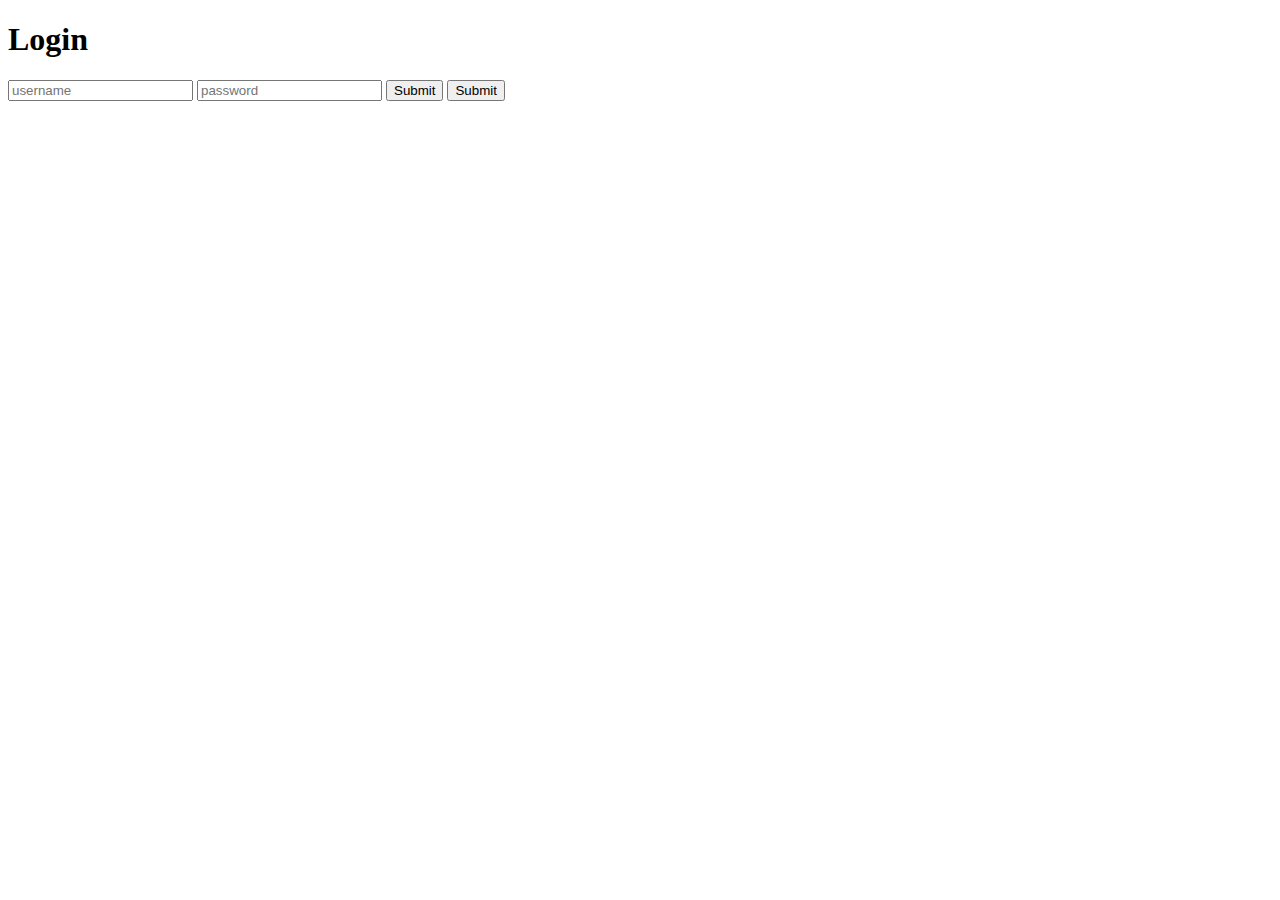
==== form.html @ cfdab8ef "Initial Commit" ====
<!DOCTYPE html>
<html lang="en">
<head>
    <meta charset="UTF-8">
    <meta name="viewport" content="width=device-width, initial-scale=1.0">
    <title>Form Demo</title>
</head>
<body>
    <!-- action - where the form sen data to-->
    <!-- method - what HTTP method (get/post) -->
    <form>
        <h1>Login</h1>
        <input type="text" placeholder="username">
        <input type="password" placeholder="password">
        <button>Submit</button>
        <input type= submit>
    </form>
    
</body>
</html>
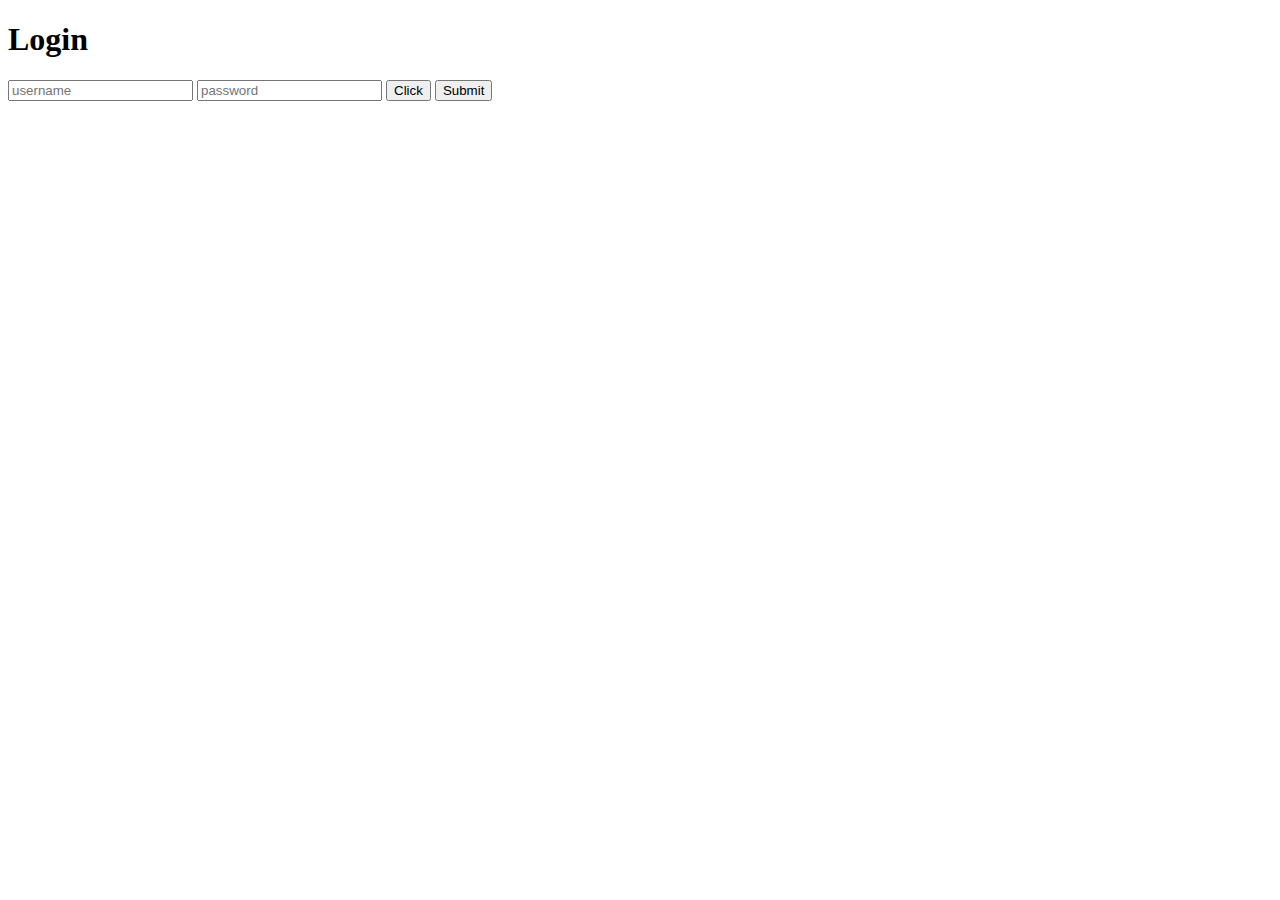
==== commit 067e21e4: "form update" ====
--- a/form.html
+++ b/form.html
@@ -12,7 +12,7 @@
         <h1>Login</h1>
         <input type="text" placeholder="username">
         <input type="password" placeholder="password">
-        <button>Submit</button>
+        <button>Click</button>
         <input type= submit>
     </form>
     
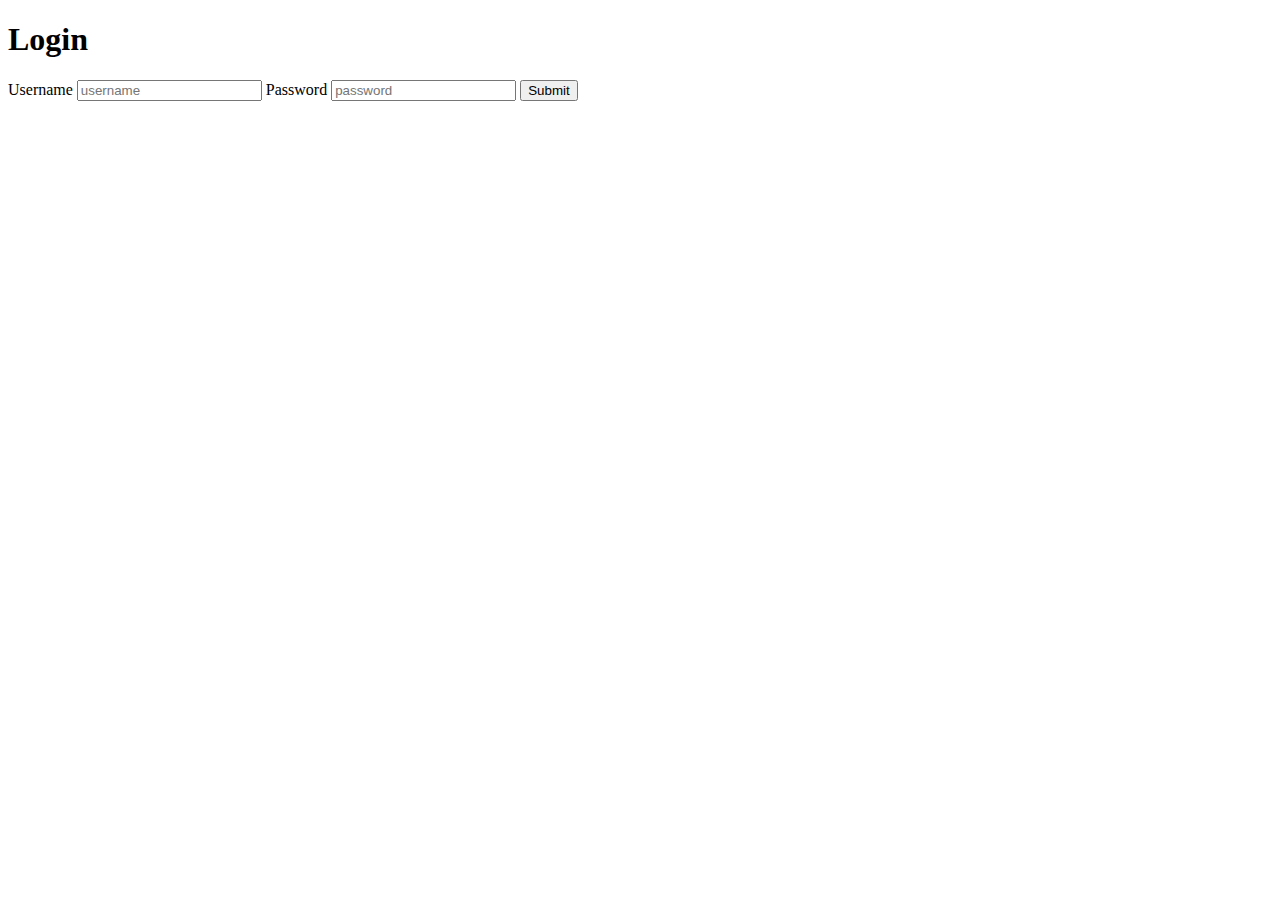
==== commit aa353eca: "form required" ====
--- a/form.html
+++ b/form.html
@@ -1,20 +1,39 @@
 <!DOCTYPE html>
 <html lang="en">
+
 <head>
     <meta charset="UTF-8">
     <meta name="viewport" content="width=device-width, initial-scale=1.0">
     <title>Form Demo</title>
 </head>
+
 <body>
+    <h1>Login</h1>
     <!-- action - where the form sen data to-->
     <!-- method - what HTTP method (get/post) -->
-    <form>
-        <h1>Login</h1>
-        <input type="text" placeholder="username">
-        <input type="password" placeholder="password">
-        <button>Click</button>
-        <input type= submit>
+    <!-- <form>
+        <label>
+            Username:
+            <input type="text" placeholder="username">
+        </label>
+        <label>
+            Password:
+            <input type="password" placeholder="password">
+        </label>
+        <input type=submit>
+    </form> -->
+
+    <form action="http://www.wikipedia.org">
+        <label for="username"> Username</label>
+        <input id="username" type="text" placeholder="username"required>
+          
+        <label for="password">Password</label>
+        <input id="password" type="password" placeholder="password"required>
+        
+        <input type=submit>
     </form>
-    
+
+
 </body>
+
 </html>